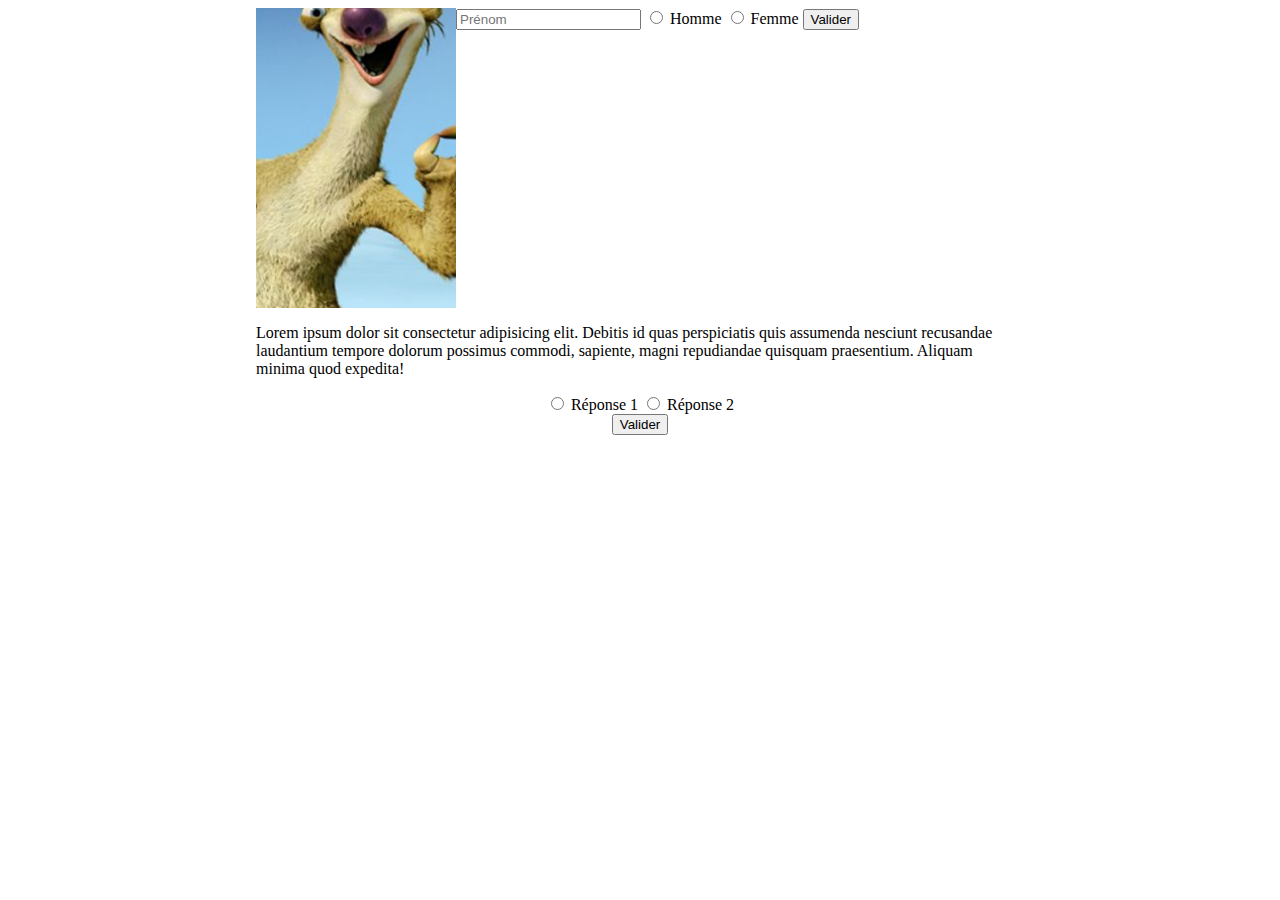
==== index.html @ 5ee08028 "Ajout image temporaire + fonctions js" ====
<!DOCTYPE html>
<html lang="fr">
    <head>
        <meta charset="UTF-8" />
        <meta http-equiv="X-UA-Compatible" content="IE=edge" />
        <link rel="stylesheet" href="style.css" />
        <meta name="viewport" content="width=device-width, initial-scale=1.0" />
        <title>[TITRE DU LIVRE]</title>
    </head>
    <body>
        <div id="character-container">
            <div id="character-profile">
                <img src="image1.png" alt="" />
            </div>
            <input type="text" placeholder="Prénom" id="character-choice" />
            <input type="radio" name="gender-choice" value="male" /> Homme
            <input type="radio" name="gender-choice" value="female" /> Femme
            <button onclick="confirmcharacter()">Valider</button>
        </div>
        <div id="story">
            <div class="scene-container">
                <p class="scene">
                    Lorem ipsum dolor sit <span id="name"></span> consectetur adipisicing elit. Debitis id quas
                    perspiciatis quis assumenda nesciunt recusandae laudantium tempore dolorum possimus commodi,
                    sapiente, magni repudiandae quisquam praesentium. Aliquam minima quod expedita!
                </p>
                <div>
                    <input type="radio" name="answer-choice-0" value="answer-1"/> Réponse 1
                    <input type="radio" name="answer-choice-0" value="answer-2"/> Réponse 2
                </div>
                <button id="confirm-choice-button-0" onclick="getChoice()">Valider</button>
            </div>
        </div>

        <script src="script.js"></script>
    </body>
</html>
---- style.css ----
#character-container {
    width: 60vw;
    margin: auto;
}

#character-profile img {
    float: left;
    width: 200px;
    height: 300px;
    object-fit: cover;
}

.scene-container {
    clear: left;
    width: 60vw;
    margin: auto;
    display: flex;
    flex-direction: column;
}

.scene-container div {
    margin: auto;
    width: auto;
}

.scene-container button {
    margin: auto;
}
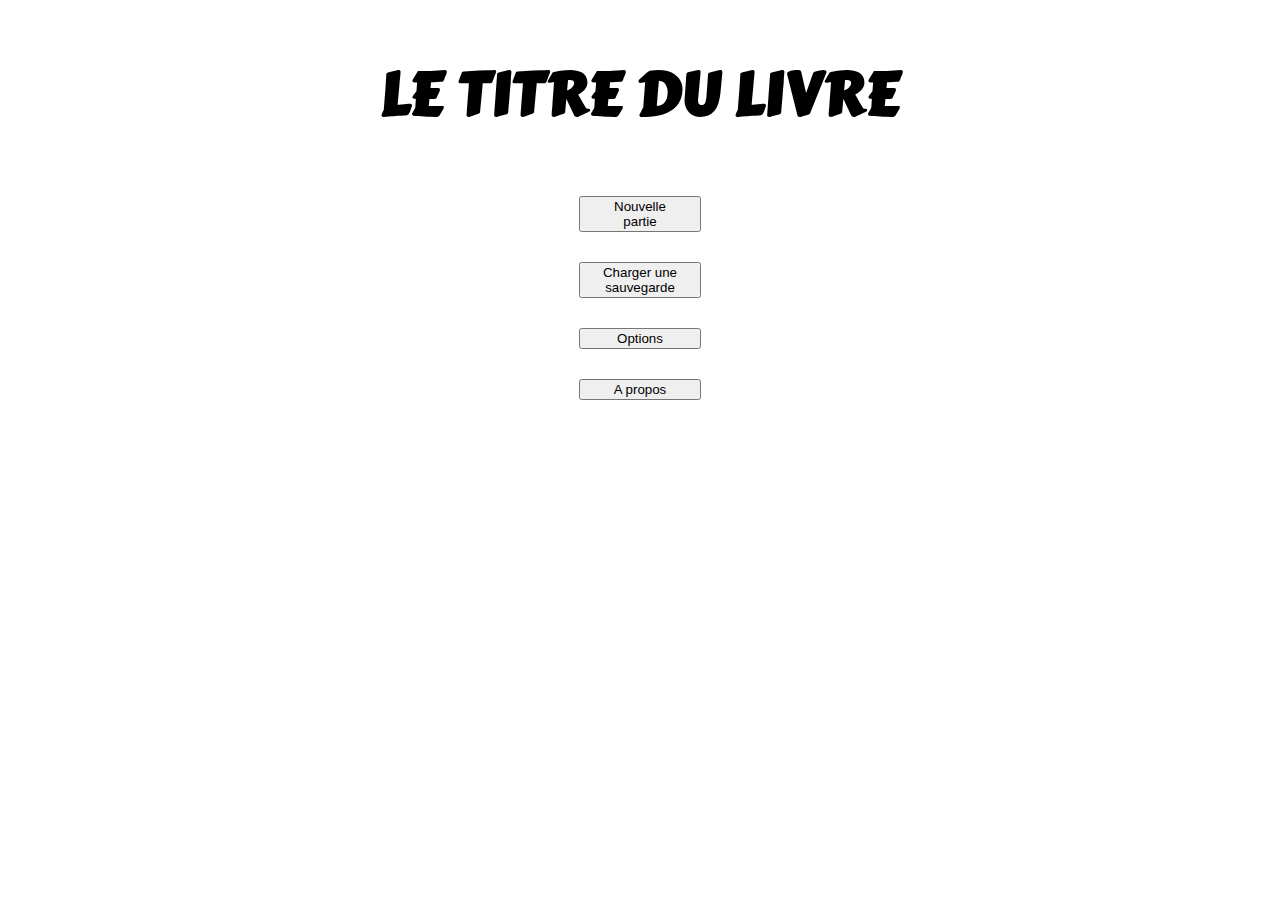
==== commit 48f8db4c: "Ajout éléments HTML selon le design" ====
--- a/index.html
+++ b/index.html
@@ -4,34 +4,38 @@
         <meta charset="UTF-8" />
         <meta http-equiv="X-UA-Compatible" content="IE=edge" />
         <link rel="stylesheet" href="style.css" />
+        <link href='https://fonts.googleapis.com/css?family=Carter One' rel='stylesheet'>
+
         <meta name="viewport" content="width=device-width, initial-scale=1.0" />
         <title>[TITRE DU LIVRE]</title>
     </head>
     <body>
-        <div id="character-container">
+        <h1 id="main-title">Le titre du livre</h1>
+        <div id="start-menu">
+            <button>Nouvelle partie</button>
+            <button>Charger une sauvegarde</button>
+            <button>Options</button>
+            <button>A propos</button>
+        </div>
+        <!-- <div id="character-container">
             <div id="character-profile">
                 <img src="image1.png" alt="" />
             </div>
+            <label for="character-choice">Prénom</label>
             <input type="text" placeholder="Prénom" id="character-choice" />
-            <input type="radio" name="gender-choice" value="male" /> Homme
-            <input type="radio" name="gender-choice" value="female" /> Femme
-            <button onclick="confirmcharacter()">Valider</button>
+            <label for="gender-choice">Sexe</label>
+            <input type="radio" name="gender-choice" value="male" id="male"/>Homme
+            <input type="radio" name="gender-choice" value="female" id="female"/>Femme
+            <button onclick="start()" id="start-btn">Start</button>
         </div>
         <div id="story">
-            <div class="scene-container">
-                <p class="scene">
-                    Lorem ipsum dolor sit <span id="name"></span> consectetur adipisicing elit. Debitis id quas
-                    perspiciatis quis assumenda nesciunt recusandae laudantium tempore dolorum possimus commodi,
-                    sapiente, magni repudiandae quisquam praesentium. Aliquam minima quod expedita!
-                </p>
-                <div>
-                    <input type="radio" name="answer-choice-0" value="answer-1"/> Réponse 1
-                    <input type="radio" name="answer-choice-0" value="answer-2"/> Réponse 2
-                </div>
-                <button id="confirm-choice-button-0" onclick="getChoice()">Valider</button>
-            </div>
+            <p id="text"></p>
+            <button>Choix 1</button>
+            <button>Choix 2</button>
+            <button id="previous">Précédent</button>
+            <button id="next">Suivant</button> -->
         </div>
-
-        <script src="script.js"></script>
+        <script type="text/javascript" src="data.json"></script>
+        <script type="text/javascript" src="script.js"></script>
     </body>
 </html>
--- a/style.css
+++ b/style.css
@@ -1,28 +1,28 @@
-#character-container {
-    width: 60vw;
-    margin: auto;
+/* --- General --- */
+
+body {
+    display: flex;
+    flex-direction: column;
+    align-items: center;
 }
 
-#character-profile img {
-    float: left;
-    width: 200px;
-    height: 300px;
-    object-fit: cover;
+/* --- Start page --- */
+
+#main-title {
+    font-family: 'Carter One';font-size: 60px;
+    text-transform: uppercase;
 }
 
-.scene-container {
-    clear: left;
-    width: 60vw;
-    margin: auto;
+#start-menu {
     display: flex;
     flex-direction: column;
 }
 
-.scene-container div {
-    margin: auto;
-    width: auto;
+#start-menu button {
+    margin: 10%;
+    padding-right: 10%;
+    padding-left: 10%;
 }
 
-.scene-container button {
-    margin: auto;
-}
+/* --- Character page --- */
+/* --- Story page --- */
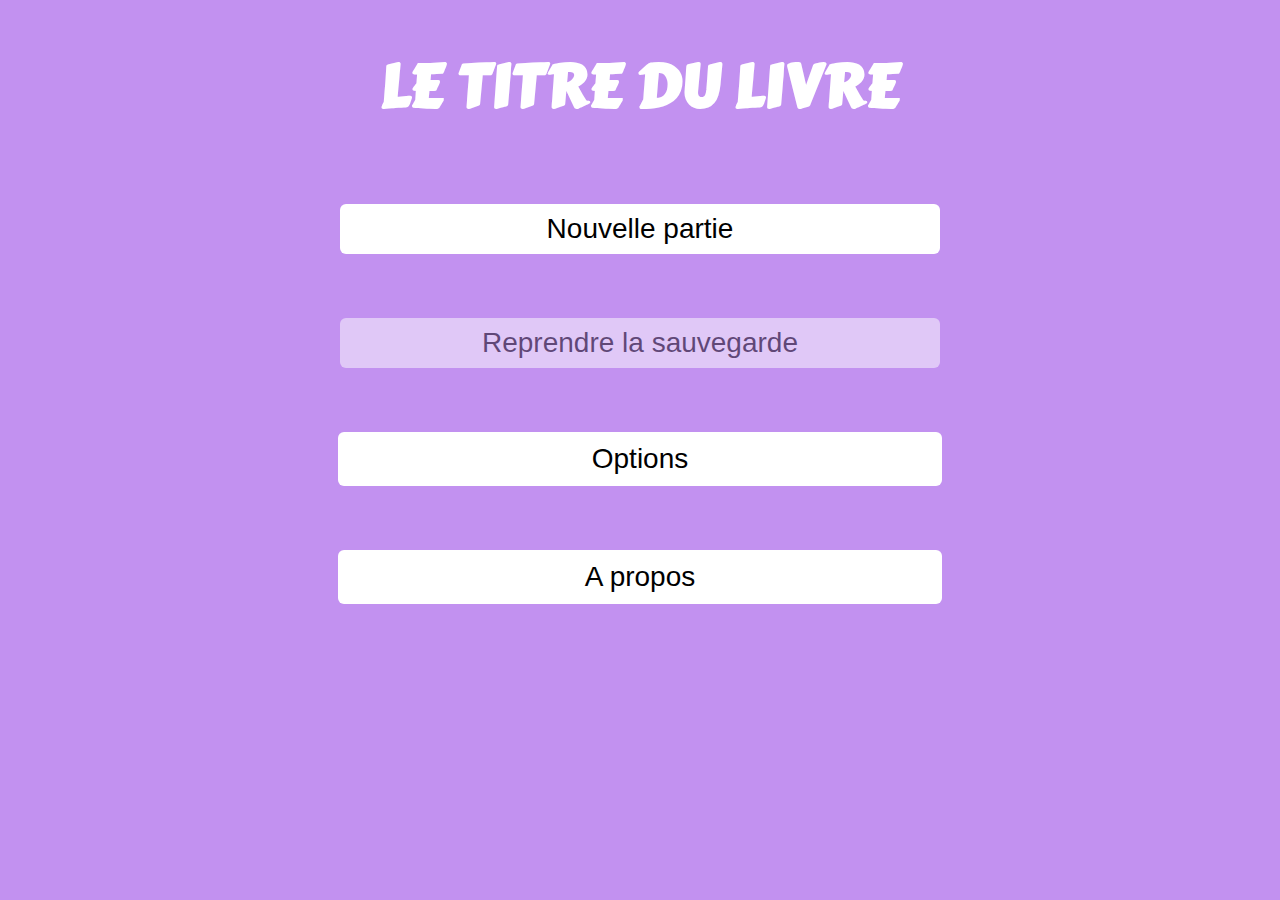
==== commit dd3eea04: "Ajout favicon" ====
--- a/index.html
+++ b/index.html
@@ -5,37 +5,66 @@
         <meta http-equiv="X-UA-Compatible" content="IE=edge" />
         <link rel="stylesheet" href="style.css" />
         <link href='https://fonts.googleapis.com/css?family=Carter One' rel='stylesheet'>
-
+        <link href='https://fonts.googleapis.com/css?family=ABeeZee' rel='stylesheet'>
         <meta name="viewport" content="width=device-width, initial-scale=1.0" />
-        <title>[TITRE DU LIVRE]</title>
+        <link rel="shortcut icon" href="/ressources/favicon.ico" type="image/x-icon">
+        <title>LE TITRE DU LIVRE</title>
     </head>
     <body>
         <h1 id="main-title">Le titre du livre</h1>
         <div id="start-menu">
-            <button>Nouvelle partie</button>
-            <button>Charger une sauvegarde</button>
-            <button>Options</button>
-            <button>A propos</button>
+            <button onclick="newGame()">Nouvelle partie</button>
+            <button id="resume-game" onclick="resumeGame()">Reprendre la sauvegarde</button>
+            <a href="options.html">Options</a>
+            <a href="about.html">A propos</a>
         </div>
-        <!-- <div id="character-container">
-            <div id="character-profile">
-                <img src="image1.png" alt="" />
+        <div id="character-container">
+            <div id="character-elements">
+                <div id="character-profile">
+                    <img src="ressources/image.gif" alt="" />
+                </div>
+                <div id="selectors">
+                    <label id="name-label" for="character-choice">Prénom</label>
+                    <input type="text" placeholder="Prénom" id="character-choice" />
+                    <label id="gender-label" for="gender-choice">Sexe</label>
+                    <label class="label-gender"><input type="radio" name="gender-choice" value="male" id="male"/>Homme</label>
+                    <label class="label-gender"><input type="radio" name="gender-choice" value="female" id="female"/>Femme</label>
+                </div>
             </div>
-            <label for="character-choice">Prénom</label>
-            <input type="text" placeholder="Prénom" id="character-choice" />
-            <label for="gender-choice">Sexe</label>
-            <input type="radio" name="gender-choice" value="male" id="male"/>Homme
-            <input type="radio" name="gender-choice" value="female" id="female"/>Femme
-            <button onclick="start()" id="start-btn">Start</button>
+            <button onclick="startNewGame()" id="start-btn">Démarrer</button>
+            <button class="change-text" id="home" onclick="goHome()">
+                <img src="ressources/arrow-left.svg">
+                Retour
+            </button>
         </div>
         <div id="story">
+            <div id="profile-infos">
+                <span id="name"></span>
+                <img id="profile-picture" src="ressources/shin-min-jeong-.jpg">
+            </div>
             <p id="text"></p>
-            <button>Choix 1</button>
-            <button>Choix 2</button>
-            <button id="previous">Précédent</button>
-            <button id="next">Suivant</button> -->
+            <div id="choice-container">
+                <button id="choice-1" onclick="loadText('answer1')">Premier choix</button>
+                <button id="choice-2" onclick="loadText('answer2')">Deuxième choix</button>
+            </div>
+            <button class="change-text" id="previous">
+                <img src="ressources/arrow-left.svg">
+                Précédent
+            </button>
+            <button class="change-text" id="next">
+                Suivant
+                <img src="ressources/arrow-right.svg">
+            </button>
+            <button class="change-text" id="home" onclick="goHome()">
+                <img src="ressources/arrow-left.svg">
+                Retour
+            </button>
         </div>
-        <script type="text/javascript" src="data.json"></script>
-        <script type="text/javascript" src="script.js"></script>
     </body>
-</html>
+    <script>
+        document.getElementById("character-container").style.display = "none";
+        document.getElementById("story").style.display = "none";
+    </script>
+    <script type="text/javascript" src="data.json"></script>
+    <script type="text/javascript" src="script.js"></script>
+</html>--- a/style.css
+++ b/style.css
@@ -1,28 +1,285 @@
 /* --- General --- */
 
+* {
+    font-family: -apple-system, BlinkMacSystemFont, sans-serif;
+    font-size: 28px;
+}
+
 body {
     display: flex;
     flex-direction: column;
     align-items: center;
+    margin: auto;
+    width: 60vw;
+    background-color: #c291f0;
 }
 
 /* --- Start page --- */
 
 #main-title {
-    font-family: 'Carter One';font-size: 60px;
+    text-align: center;
+    color: white;
+    font-family: "Carter One";
+    font-size: 60px;
     text-transform: uppercase;
+    width: 600px;
 }
 
 #start-menu {
     display: flex;
     flex-direction: column;
-}
-
-#start-menu button {
-    margin: 10%;
-    padding-right: 10%;
-    padding-left: 10%;
+    align-items: center;
+    width: 800px;
+}
+
+#start-menu button,
+#start-menu a {
+    margin: 4%;
+    width: 600px;
+    height: 50px;
+
+    color: black;
+    background-color: white;
+    border: 2px solid transparent;
+    border-radius: 6px;
+}
+
+#start-menu button:hover:enabled,
+#start-menu a:hover {
+    border: 2px solid #ed3662;
+    background-color: #ed3662;
+    color: white;
+    transition: 0.2s;
+    cursor: pointer;
+}
+
+#start-menu button:disabled {
+    opacity: 50%;
+    cursor: not-allowed;
+}
+
+#start-menu a {
+    text-decoration: none;
+    display: flex;
+    align-items: center;
+    justify-content: center;
 }
 
 /* --- Character page --- */
+
+#character-container {
+    width: 800px;
+    display: flex;
+    flex-direction: column;
+    justify-content: space-between;
+}
+
+#character-container * {
+    font-family: "ABeeZee";
+}
+
+#character-elements {
+    display: flex;
+    flex-direction: row;
+    justify-content: space-between;
+}
+
+#selectors {
+    display: flex;
+    flex-direction: column;
+    align-items: flex-start;
+}
+
+#start-btn {
+    align-self: stretch;
+}
+
+#character-profile img {
+    width: 440px;
+    height: 600px;
+    border-radius: 6px;
+    object-fit: cover;
+}
+
+#name-label,
+#gender-label {
+    font-size: 20px;
+}
+
+#gender-label {
+    margin-top: 22px;
+}
+
+#character-choice {
+    height: 50px;
+    background-color: white;
+    border: none;
+    border-radius: 6px;
+    padding-left: 10px;
+}
+
+.label-gender {
+    background-color: white;
+    width: 100%;
+    height: 50px;
+    border-radius: 6px;
+    display: flex;
+    flex-direction: row;
+    align-items: center;
+    margin-bottom: 10px;
+}
+
+.label-gender input {
+    margin-left: 20px;
+    margin-right: 10px;
+}
+
+#start-btn {
+    border-radius: 6px;
+    border: none;
+    background-color: white;
+    padding-top: 8px;
+    padding-bottom: 8px;
+    margin-top: 20px;
+    cursor: pointer;
+}
+
 /* --- Story page --- */
+
+#story {
+    width: 100%;
+}
+
+#text,
+p,
+span {
+    color: white;
+    font-family: "ABeeZee";
+    text-align: left;
+}
+
+#choice-container {
+    width: 100%;
+    height: 50px;
+    display: flex;
+    flex-direction: row;
+    justify-content: center;
+    align-items: center;
+}
+
+#choice-container button {
+    padding-top: 10px;
+    padding-bottom: 10px;
+    padding-right: 16px;
+    padding-left: 16px;
+    margin-left: 4px;
+    margin-right: 4px;
+    border: none;
+    border-radius: 6px;
+    background-color: white;
+    cursor: pointer;
+    transition: 0.2s;
+}
+
+#choice-container button:hover {
+    background-color: #ed3662;
+    color: white;
+}
+
+.change-text {
+    font-family: "ABeeZee";
+    font-size: 40px;
+    background-color: transparent;
+    border: none;
+    display: flex;
+    align-items: center;
+    cursor: pointer;
+    color: white;
+    position: fixed;
+    transition: 0.2s;
+}
+
+#previous {
+    left: 40px;
+    bottom: 40px;
+}
+
+#next {
+    right: 40px;
+    bottom: 40px;
+}
+
+#home {
+    left: 40px;
+    top: 40px;
+}
+
+.change-text img {
+    margin-left: 10px;
+    margin-right: 10px;
+    height: 40px;
+    width: auto;
+}
+
+/* --- Profile infos --- */
+
+#profile-infos {
+    display: flex;
+    flex-flow: row;
+    justify-content: right;
+    align-items: center;
+    position: fixed;
+    top: 40px;
+    right: 40px;
+}
+
+#name {
+    color: white;
+    margin-right: 20px;
+}
+
+#profile-infos img {
+    width: 70px;
+    height: 70px;
+    border-radius: 50%;
+    object-fit: cover;
+}
+
+/* --- Options --- */
+
+#background-color-selector {
+    -webkit-appearance: none;
+    -moz-appearance: none;
+    appearance: none;
+    height: 40px;
+    background-color: transparent;
+    border: none;
+    cursor: pointer;
+}
+#background-color-selector::-webkit-color-swatch {
+    border-radius: 5px;
+    border: solid 2px white;
+}
+#background-color-selector::-moz-color-swatch {
+    border-radius: 5px;
+    border: none;
+}
+
+#apply-btn {
+    margin: 20px;
+    width: 260px;
+    height: 50px;
+
+    color: black;
+    background-color: white;
+    border: 2px solid transparent;
+    border-radius: 6px;
+}
+
+#apply-btn button:hover {
+    border: 2px solid #ed3662;
+    background-color: #ed3662;
+    color: white;
+    transition: 0.2s;
+    cursor: pointer;
+}
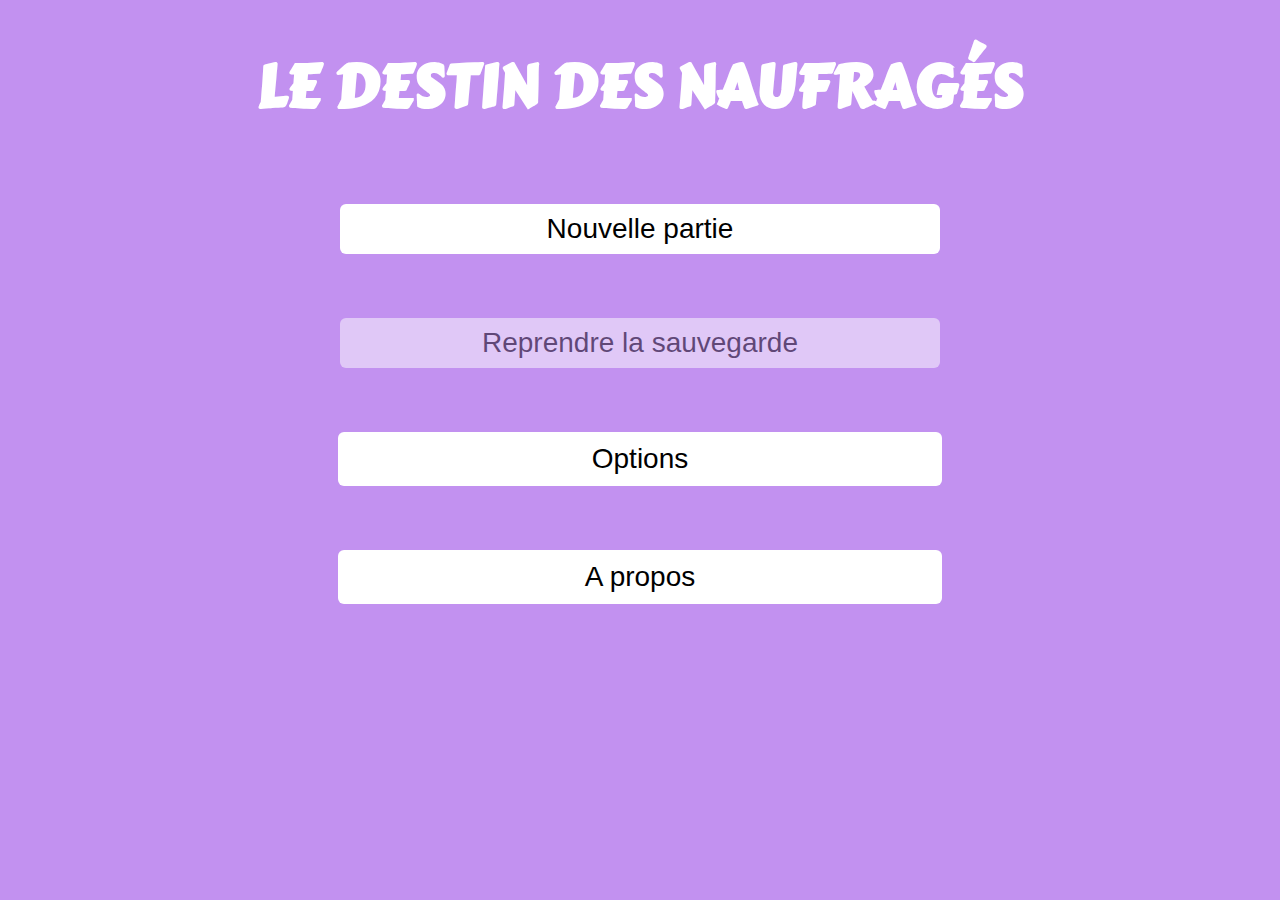
==== commit e01cb7ff: "Corrections mineures" ====
--- a/index.html
+++ b/index.html
@@ -8,10 +8,10 @@
         <link href='https://fonts.googleapis.com/css?family=ABeeZee' rel='stylesheet'>
         <meta name="viewport" content="width=device-width, initial-scale=1.0" />
         <link rel="shortcut icon" href="/ressources/favicon.ico" type="image/x-icon">
-        <title>LE TITRE DU LIVRE</title>
+        <title>Le destin des naufragés</title>
     </head>
     <body>
-        <h1 id="main-title">Le titre du livre</h1>
+        <h1 id="main-title">Le destin des naufragés</h1>
         <div id="start-menu">
             <button onclick="newGame()">Nouvelle partie</button>
             <button id="resume-game" onclick="resumeGame()">Reprendre la sauvegarde</button>
@@ -21,7 +21,7 @@
         <div id="character-container">
             <div id="character-elements">
                 <div id="character-profile">
-                    <img src="ressources/image.gif" alt="" />
+                    <img src="ressources/plane_crash.gif" alt="" />
                 </div>
                 <div id="selectors">
                     <label id="name-label" for="character-choice">Prénom</label>
@@ -47,14 +47,6 @@
                 <button id="choice-1" onclick="loadText('answer1')">Premier choix</button>
                 <button id="choice-2" onclick="loadText('answer2')">Deuxième choix</button>
             </div>
-            <button class="change-text" id="previous">
-                <img src="ressources/arrow-left.svg">
-                Précédent
-            </button>
-            <button class="change-text" id="next">
-                Suivant
-                <img src="ressources/arrow-right.svg">
-            </button>
             <button class="change-text" id="home" onclick="goHome()">
                 <img src="ressources/arrow-left.svg">
                 Retour
--- a/style.css
+++ b/style.css
@@ -22,7 +22,7 @@
     font-family: "Carter One";
     font-size: 60px;
     text-transform: uppercase;
-    width: 600px;
+    width: 800px;
 }
 
 #start-menu {
@@ -96,7 +96,7 @@
 
 #character-profile img {
     width: 440px;
-    height: 600px;
+    height: 300px;
     border-radius: 6px;
     object-fit: cover;
 }
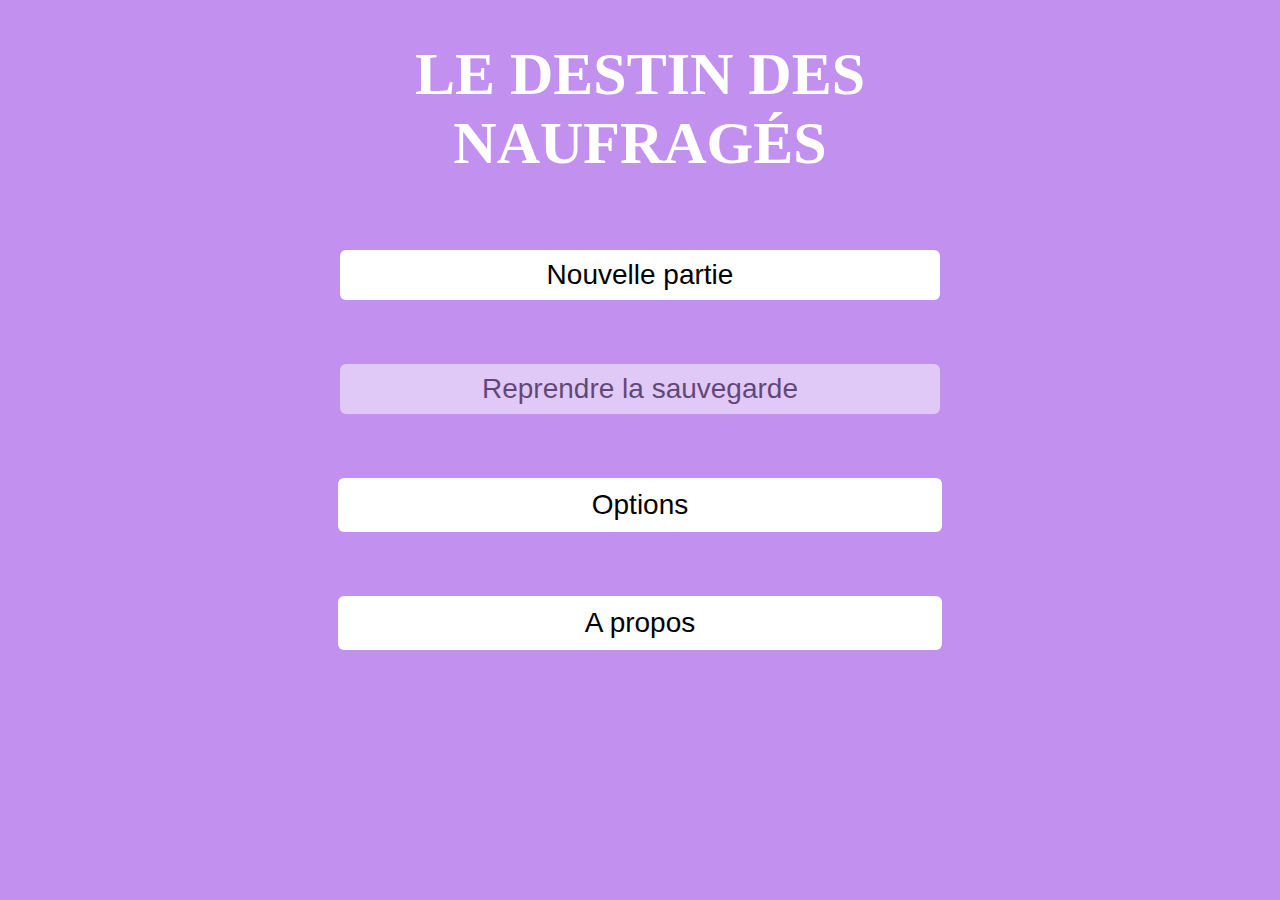
==== commit cace022e: "Dernières corrections" ====
--- a/index.html
+++ b/index.html
@@ -4,8 +4,8 @@
         <meta charset="UTF-8" />
         <meta http-equiv="X-UA-Compatible" content="IE=edge" />
         <link rel="stylesheet" href="style.css" />
-        <link href='https://fonts.googleapis.com/css?family=Carter One' rel='stylesheet'>
-        <link href='https://fonts.googleapis.com/css?family=ABeeZee' rel='stylesheet'>
+        <!-- <link href='https://fonts.googleapis.com/css?family=Carter+One' rel='stylesheet'> -->
+        <!-- <link href='https://fonts.googleapis.com/css?family=ABeeZee' rel='stylesheet'> -->
         <meta name="viewport" content="width=device-width, initial-scale=1.0" />
         <link rel="shortcut icon" href="/ressources/favicon.ico" type="image/x-icon">
         <title>Le destin des naufragés</title>
--- a/style.css
+++ b/style.css
@@ -1,4 +1,22 @@
 /* --- General --- */
+
+@font-face {
+    font-family: "Carter One";
+    font-style: normal;
+    font-weight: 400;
+    src: url(https://fonts.gstatic.com/s/carterone/v17/q5uCsoe5IOB2-pXv9UcNExN8hA.woff2) format("woff2");
+    unicode-range: U+0000-00FF, U+0131, U+0152-0153, U+02BB-02BC, U+02C6, U+02DA, U+02DC, U+0300-0301, U+0303-0304,
+        U+0308-0309, U+0323, U+0329, U+2000-206F, U+2074, U+20AC, U+2122, U+2191, U+2193, U+2212, U+2215, U+FEFF, U+FFFD;
+}
+
+@font-face {
+    font-family: "ABeeZee";
+    font-style: normal;
+    font-weight: 400;
+    src: url(https://fonts.gstatic.com/s/abeezee/v22/esDR31xSG-6AGleN2tWkkA.woff2) format("woff2");
+    unicode-range: U+0000-00FF, U+0131, U+0152-0153, U+02BB-02BC, U+02C6, U+02DA, U+02DC, U+0300-0301, U+0303-0304,
+        U+0308-0309, U+0323, U+0329, U+2000-206F, U+2074, U+20AC, U+2122, U+2191, U+2193, U+2212, U+2215, U+FEFF, U+FFFD;
+}
 
 * {
     font-family: -apple-system, BlinkMacSystemFont, sans-serif;
